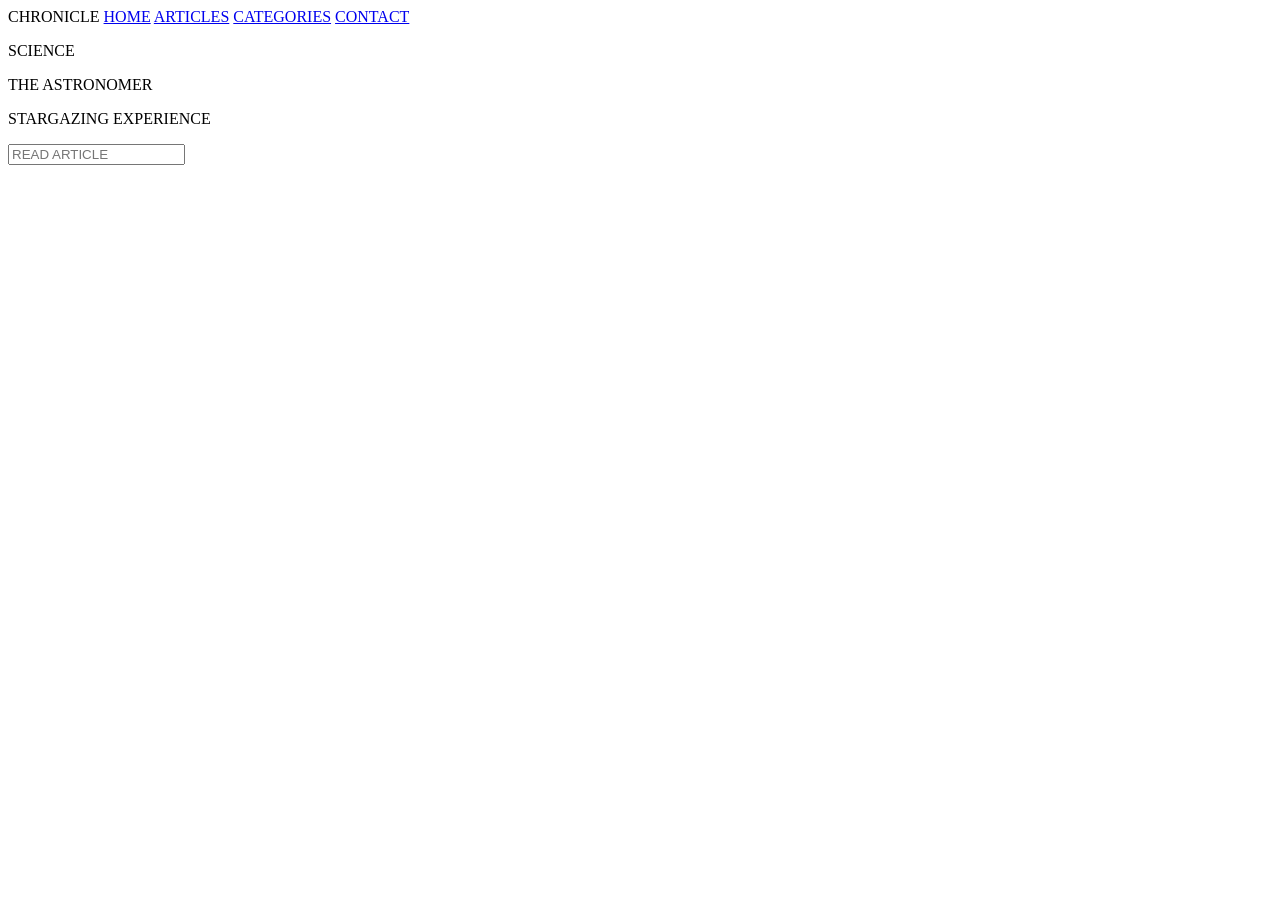
==== Maagazine on behance.html @ 07261c9b "test" ====
<!DOCTYPE html>
<html lang="en">
<head>
    <meta name="description" content="">
    <meta name="keywords" content="HTML">
    <meta name="author" content=" Aisel Guseinova">
    <meta name="viewport" content="width=device-width, initial-scale=1.0">
    
    <title>Behance</title>
    <style> 
    #id{
        background-image: url(dave-hoefler-4uo0gzlJQ38-unsplash.jpg);
    }
    </style>
</head>
<body>
    <div id="header">
    <!-- header -->
    <header>
        <nav>
            <span>CHRONICLE</span>
            <a href="#home">HOME</a>
            <a href="#articles">ARTICLES</a>
            <a href="#categories">CATEGORIES</a>
            <a href="#contact">CONTACT</a>
        </nav>
    </header>
        <div>
            <p>SCIENCE</p>
            <P> THE ASTRONOMER </P>
            <P>STARGAZING EXPERIENCE</P>
            <input  type="text"   placeholder="READ ARTICLE" >
        </div>
    
</div>
</body>
</html>
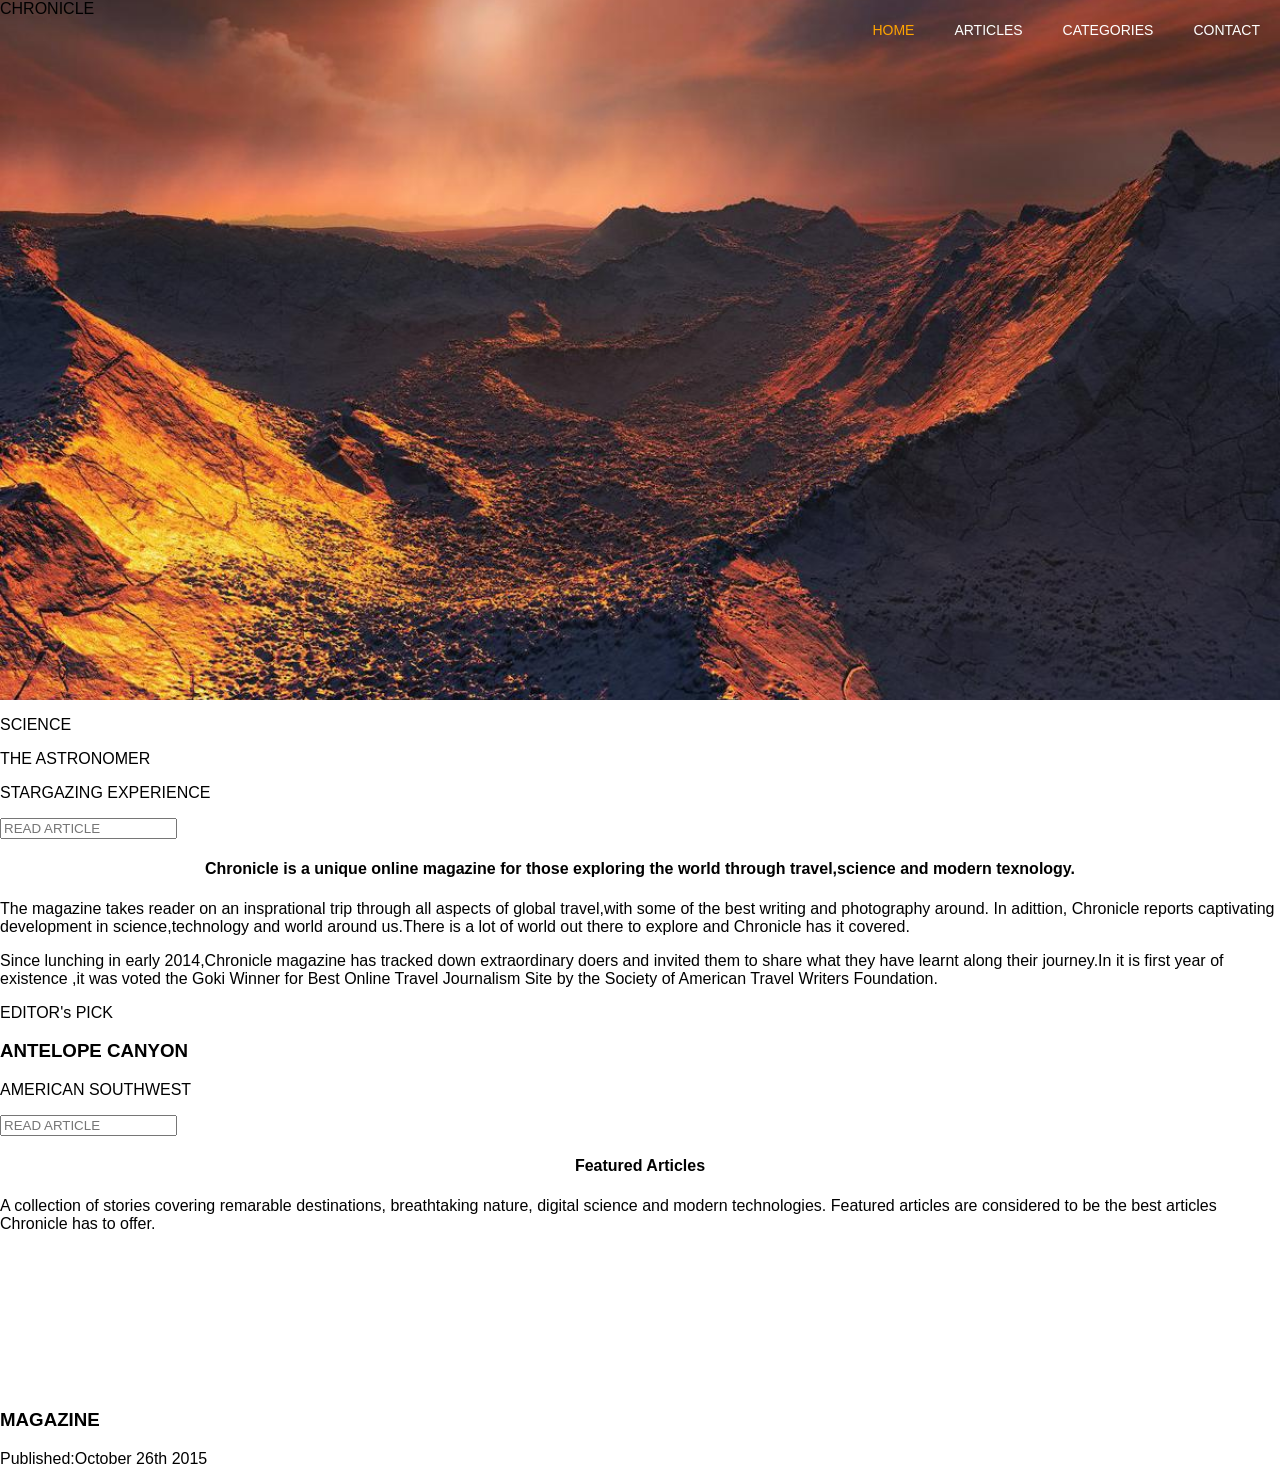
==== commit 470282d7: "task5" ====
--- a/Maagazine on behance.html
+++ b/Maagazine on behance.html
@@ -1,37 +1,102 @@
 <!DOCTYPE html>
 <html lang="en">
-<head>
-    <meta name="description" content="">
-    <meta name="keywords" content="HTML">
-    <meta name="author" content=" Aisel Guseinova">
-    <meta name="viewport" content="width=device-width, initial-scale=1.0">
-    
+  <head>
+    <meta name="description" content="" />
+    <meta name="keywords" content="HTML" />
+    <meta name="author" content=" Aisel Guseinova" />
+    <meta name="viewport" content="width=device-width, initial-scale=1.0" />
     <title>Behance</title>
-    <style> 
-    #id{
-        background-image: url(dave-hoefler-4uo0gzlJQ38-unsplash.jpg);
-    }
-    </style>
-</head>
-<body>
+
+    <link rel="stylesheet" href="./style.css" />
+    <link
+      href="https://fonts.googleapis.com/css2?family=Fira+Sans:wght@700&display=swap"
+      rel="stylesheet"
+    />
+  </head>
+  <body>
+    <!-- header -->
+
     <div id="header">
-    <!-- header -->
-    <header>
+      <header>
         <nav>
-            <span>CHRONICLE</span>
-            <a href="#home">HOME</a>
-            <a href="#articles">ARTICLES</a>
-            <a href="#categories">CATEGORIES</a>
-            <a href="#contact">CONTACT</a>
+          <span>CHRONICLE</span>
+          <a href="#contact">CONTACT</a>
+          <a href="#categories">CATEGORIES</a>
+          <a href="#articles">ARTICLES</a>
+          <a href="#home">HOME</a>
         </nav>
-    </header>
-        <div>
-            <p>SCIENCE</p>
-            <P> THE ASTRONOMER </P>
-            <P>STARGAZING EXPERIENCE</P>
-            <input  type="text"   placeholder="READ ARTICLE" >
-        </div>
-    
-</div>
-</body>
-</html>+      </header>
+      <div>
+        <p>SCIENCE</p>
+        <p>THE ASTRONOMER</p>
+        <p>STARGAZING EXPERIENCE</p>
+        <input type="text" placeholder="READ ARTICLE" readonly>
+      </div>
+    </div>
+
+    <div>
+      <div>
+        <h4>
+          Chronicle is a unique online magazine for those exploring the world
+          through travel,science and modern texnology.
+        </h4>
+      </div>
+      <div>
+        <p>
+          The magazine takes reader on an insprational trip through all aspects
+          of global travel,with some of the best writing and photography around.
+          In adittion, Chronicle reports captivating development in
+          science,technology and world around us.There is a lot of world out
+          there to explore and Chronicle has it covered.
+        </p>
+      </div>
+      <div>
+        <p>
+          Since lunching in early 2014,Chronicle magazine has tracked down
+          extraordinary doers and invited them to share what they have learnt
+          along their journey.In it is first year of existence ,it was voted the
+          Goki Winner for Best Online Travel Journalism Site by the Society of
+          American Travel Writers Foundation.
+        </p>
+      </div>
+    </div>
+    <div>
+      <p>EDITOR's PICK</p>
+      <h3>ANTELOPE CANYON</h3>
+      <p>AMERICAN SOUTHWEST</p>
+      <input type="text" placeholder="READ ARTICLE" />
+    </div>
+    <div>
+      <h4>Featured Articles</h4>
+      <p>
+        A collection of stories covering remarable destinations, breathtaking
+        nature, digital science and modern technologies. Featured articles are
+        considered to be the best articles Chronicle has to offer.
+      </p>
+    </div>
+    <div>
+      <div>
+        <img src="" alt="" />
+        <h5></h5>
+      </div>
+      <div>
+        <img src="" alt="" />
+        <h5></h5>
+      </div>
+    </div>
+    <div>
+      <div>
+        <img src="" alt="" />
+        <h5></h5>
+      </div>
+      <div>
+        <img src="" alt="" />
+        <h5></h5>
+      </div>
+    </div>
+    <footer>
+      <h3>MAGAZINE</h3>
+      <p>Published:October 26th 2015</p>
+    </footer>
+  </body>
+</html>
--- a/style.css
+++ b/style.css
@@ -0,0 +1,154 @@
+body {
+  margin: 0;
+  font-family: "Gill Sans", "Gill Sans MT", Calibri, "Trebuchet MS", sans-serif;
+}
+
+header {
+  height: 700px;
+  background-image: url(5bf063cf5ab6c.image.jpg);
+  background-position: center;
+  background-repeat: no-repeat;
+  background-size: cover;
+}
+
+header .logo {
+  font-size: 20px;
+  color: white;
+  padding-top: 50px;
+  padding-left: 40px;
+}
+
+header nav a:last-child {
+  color: orange;
+}
+
+header nav a {
+  float: right;
+  font-size: 14px;
+  color: white;
+  text-decoration: none;
+  line-height: 20px;
+  padding: 10px;
+  margin: 10px;
+}
+
+div .text1 {
+  text-align: center;
+  font-size: 12px;
+  padding-top: 50px;
+  margin-top: 120px;
+  color: white;
+}
+
+div .text2 {
+  color: white;
+  font-size: 70px;
+  text-align: center;
+}
+
+div .text3 {
+  color: orange;
+  font-size: 20px;
+  text-align: center;
+}
+
+div .text4 {
+  text-align: center;
+  width: 150px;
+  padding: 9px;
+  border: 1px solid white;
+  color: white;
+  font-size: 15px;
+  margin: auto;
+  margin-bottom: 20px;
+}
+
+div .main1 {
+  text-align: center;
+  font-size: 30px;
+  width: 600px;
+  height: 150px;
+  margin-left: 400px;
+}
+
+div .main2 {
+  display: -webkit-box;
+  display: -ms-flexbox;
+  display: flex;
+  padding-left: 200px;
+  padding-right: 200px;
+  height: 250px;
+  width: 900px;
+  font-size: 17px;
+  white-space: wrap;
+}
+
+.center1 {
+  padding-top: 100px;
+  height: 510px;
+  background-image: url(chloe-stein-C0p9k_NLDsE-unsplash.jpg);
+  background-position: center;
+  background-repeat: no-repeat;
+  background-size: cover;
+}
+
+.center1 .text5 {
+  text-align: center;
+  font-size: 12px;
+  padding-top: 50px;
+  margin-top: 120px;
+  color: white;
+}
+
+.center1 .text6 {
+  color: white;
+  font-size: 70px;
+  text-align: center;
+}
+
+.center1 .text7 {
+  color: orange;
+  font-size: 20px;
+  text-align: center;
+}
+
+.center1 .text8 {
+  text-align: center;
+  width: 100px;
+  padding: 9px;
+  border: 1px solid white;
+  color: white;
+  font-size: 15px;
+  margin: auto;
+  margin-bottom: 20px;
+}
+
+.center2 .text8 {
+  text-align: center;
+  font-size: 30px;
+  width: 400px;
+  height: 20px;
+  margin-left: 400px;
+}
+
+.center2 .text9 {
+  padding-left: 200px;
+  padding-right: 200px;
+  text-align: center;
+  font-size: 16px;
+  white-space: wrap;
+}
+
+.centerr {
+  text-align: center;
+  color: orangered;
+}
+
+.display1 {
+  padding-right: 75px;
+}
+
+h4 {
+  text-align: center;
+}
+/*# sourceMappingURL=style.css.map */
